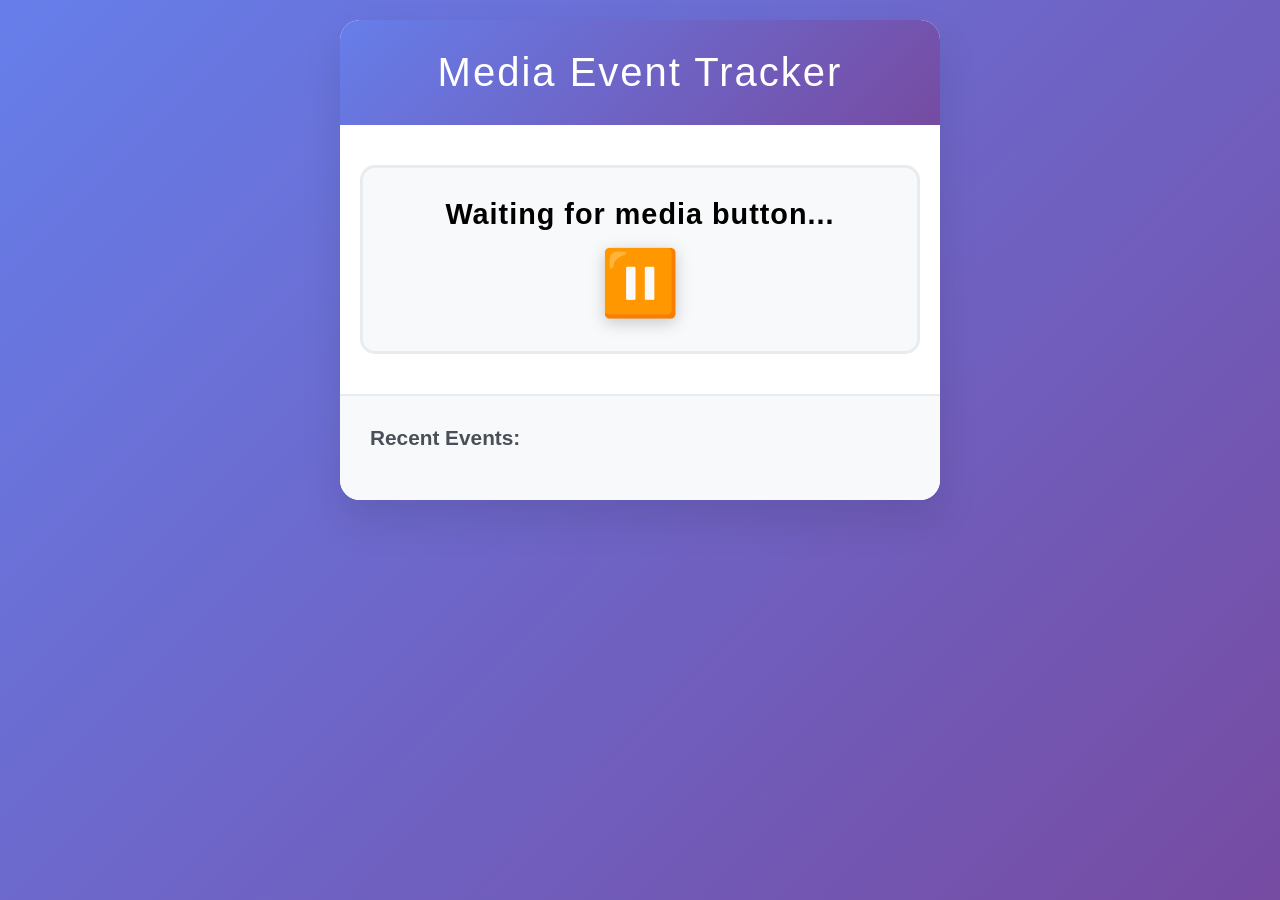
==== index.html @ 6919bea8 "feat: add media play/pause event tracker with visual feedback Co-authored-by: aider (deepseek/deepse" ====
<!DOCTYPE html>
<html lang="en">
<head>
    <meta charset="UTF-8">
    <meta name="viewport" content="width=device-width, initial-scale=1.0">
    <title>Media Event Tracker</title>
    <link rel="stylesheet" href="style.css">
</head>
<body>
    <div class="container">
        <h1>Media Event Tracker</h1>
        <div class="status-container">
            <div class="status-indicator" id="statusIndicator">
                <div class="status-text">Waiting for media button...</div>
                <div class="status-icon">⏸️</div>
            </div>
        </div>
        <div class="event-log" id="eventLog">
            <h3>Recent Events:</h3>
            <ul id="eventList"></ul>
        </div>
    </div>
    <script src="main.js"></script>
</body>
</html>
---- style.css ----
* {
    margin: 0;
    padding: 0;
    box-sizing: border-box;
}

body {
    font-family: 'Segoe UI', Tahoma, Geneva, Verdana, sans-serif;
    background: linear-gradient(135deg, #667eea 0%, #764ba2 100%);
    min-height: 100vh;
    padding: 20px;
}

.container {
    max-width: 600px;
    margin: 0 auto;
    background: white;
    border-radius: 20px;
    box-shadow: 0 20px 40px rgba(0, 0, 0, 0.1);
    overflow: hidden;
}

h1 {
    background: linear-gradient(135deg, #667eea 0%, #764ba2 100%);
    color: white;
    text-align: center;
    padding: 30px 20px;
    font-size: 2.5rem;
    font-weight: 300;
    letter-spacing: 2px;
}

.status-container {
    padding: 40px 20px;
    text-align: center;
}

.status-indicator {
    background: #f8f9fa;
    border-radius: 15px;
    padding: 30px;
    transition: all 0.3s ease;
    border: 3px solid #e9ecef;
}

.status-indicator.active {
    transform: scale(1.05);
    box-shadow: 0 10px 25px rgba(0, 0, 0, 0.15);
}

.status-indicator.playing {
    background: linear-gradient(135deg, #4CAF50, #45a049);
    color: white;
    border-color: #4CAF50;
}

.status-indicator.paused {
    background: linear-gradient(135deg, #ff6b6b, #ee5a52);
    color: white;
    border-color: #ff6b6b;
}

.status-text {
    font-size: 1.8rem;
    font-weight: 600;
    margin-bottom: 15px;
    letter-spacing: 1px;
}

.status-icon {
    font-size: 4rem;
    filter: drop-shadow(0 4px 8px rgba(0, 0, 0, 0.2));
}

.event-log {
    background: #f8f9fa;
    padding: 30px;
    border-top: 2px solid #e9ecef;
}

.event-log h3 {
    color: #495057;
    margin-bottom: 20px;
    font-size: 1.3rem;
    font-weight: 600;
}

#eventList {
    list-style: none;
    max-height: 200px;
    overflow-y: auto;
}

#eventList li {
    background: white;
    margin-bottom: 10px;
    padding: 15px;
    border-radius: 10px;
    border-left: 4px solid #667eea;
    box-shadow: 0 2px 5px rgba(0, 0, 0, 0.1);
    transition: transform 0.2s ease;
}

#eventList li:hover {
    transform: translateX(5px);
}

.timestamp {
    color: #6c757d;
    font-size: 0.9rem;
    font-weight: 500;
}

/* Responsive design */
@media (max-width: 768px) {
    body {
        padding: 10px;
    }
    
    h1 {
        font-size: 2rem;
        padding: 20px;
    }
    
    .status-text {
        font-size: 1.5rem;
    }
    
    .status-icon {
        font-size: 3rem;
    }
}
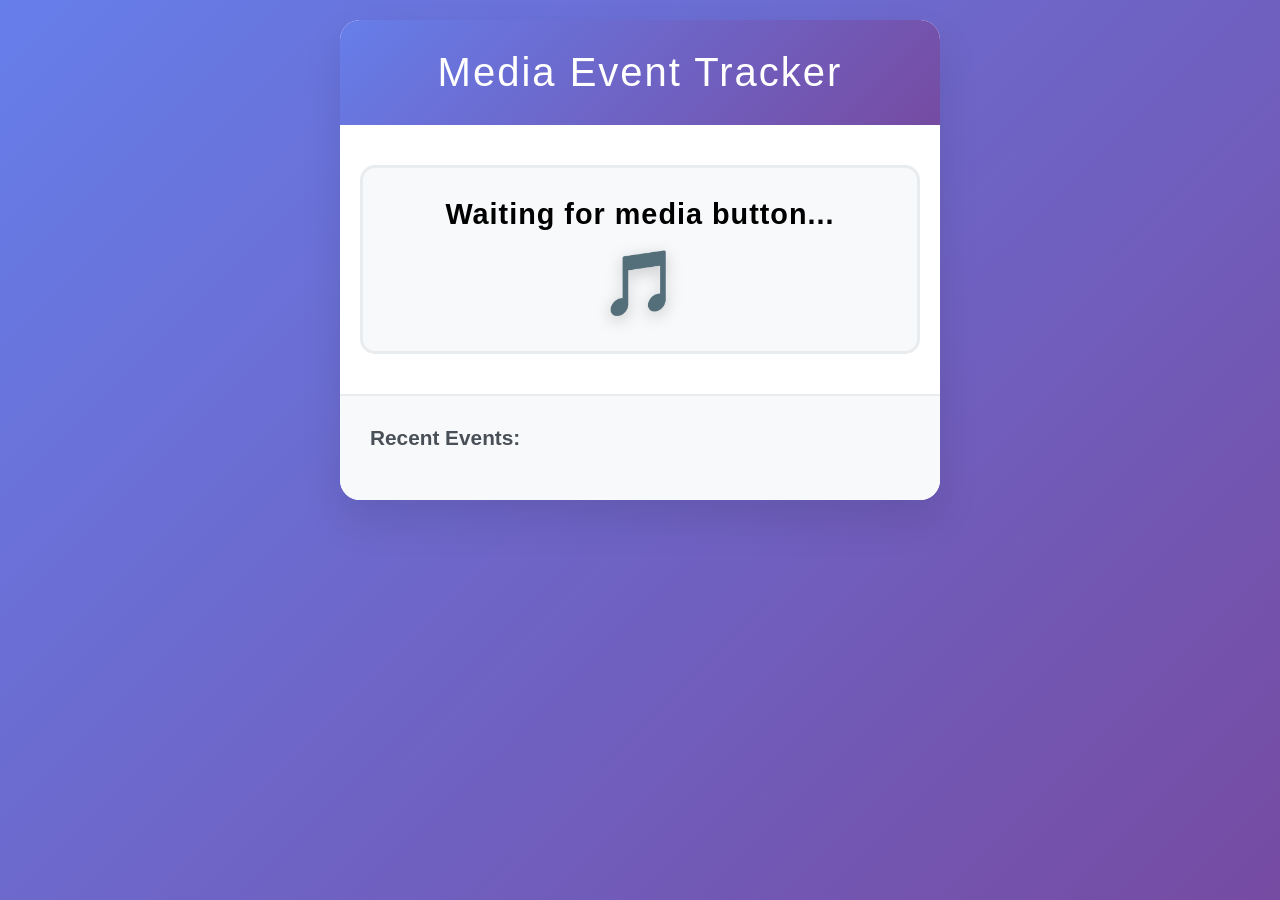
==== commit 95d215e5: "feat: track button presses with counter and random colors Co-authored-by: aider (deepseek/deepseek-r" ====
--- a/index.html
+++ b/index.html
@@ -12,7 +12,7 @@
         <div class="status-container">
             <div class="status-indicator" id="statusIndicator">
                 <div class="status-text">Waiting for media button...</div>
-                <div class="status-icon">⏸️</div>
+                <div class="status-icon">🎵</div>
             </div>
         </div>
         <div class="event-log" id="eventLog">
@@ -22,4 +22,4 @@
     </div>
     <script src="main.js"></script>
 </body>
-</html>+</html>
--- a/style.css
+++ b/style.css
@@ -48,17 +48,6 @@
     box-shadow: 0 10px 25px rgba(0, 0, 0, 0.15);
 }
 
-.status-indicator.playing {
-    background: linear-gradient(135deg, #4CAF50, #45a049);
-    color: white;
-    border-color: #4CAF50;
-}
-
-.status-indicator.paused {
-    background: linear-gradient(135deg, #ff6b6b, #ee5a52);
-    color: white;
-    border-color: #ff6b6b;
-}
 
 .status-text {
     font-size: 1.8rem;
@@ -129,4 +118,4 @@
     .status-icon {
         font-size: 3rem;
     }
-}+}
